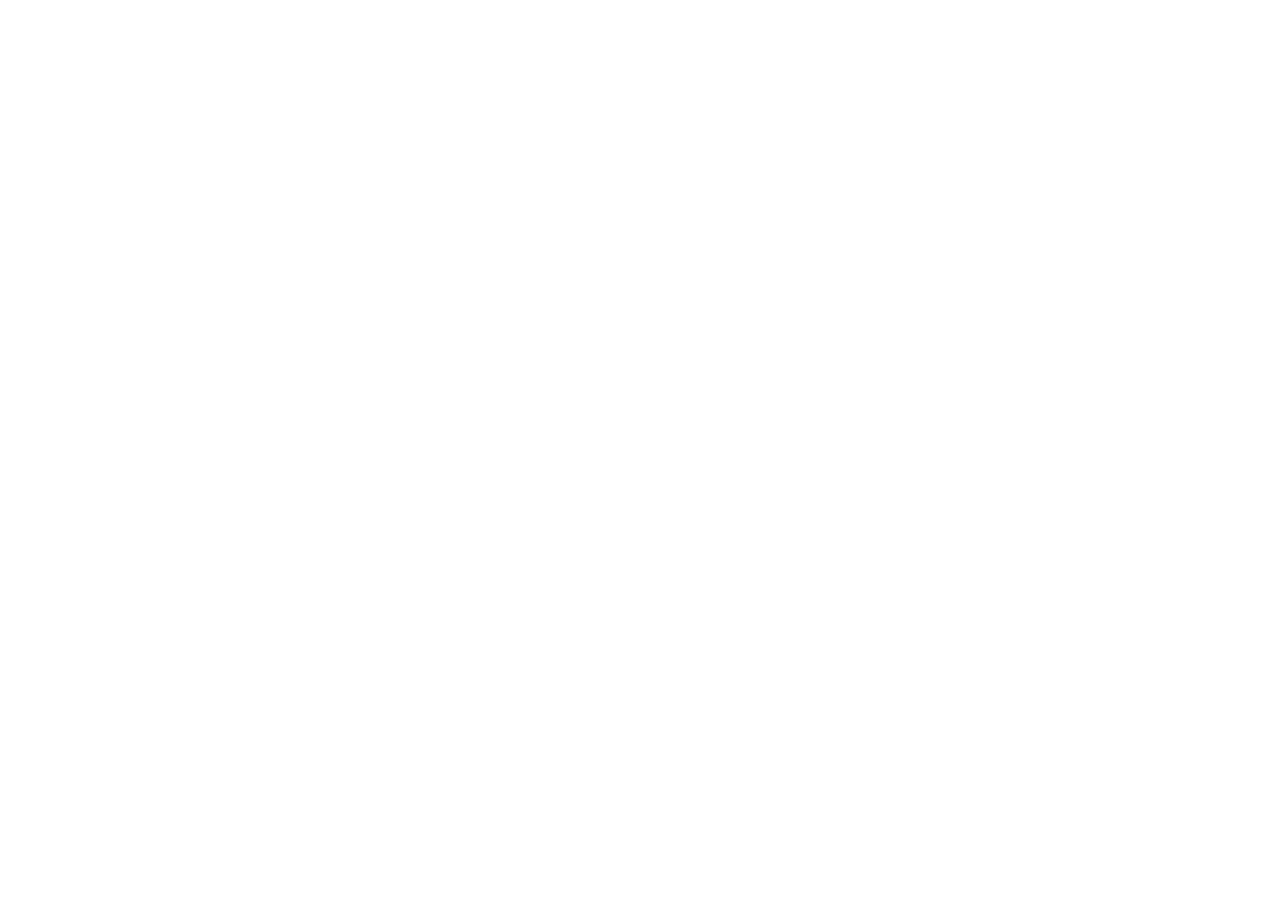
==== index.html @ e8f80d00 "Doctors" ====
<!DOCTYPE html>
<html>
    <head>
        <meta charset="utf-8" />
        <title>Стоматологическая клиника</title>
        <link rel="stylesheet" type="text/css" href="reset.css" />
        <link rel="stylesheet" type="text/css" href="styles.css" />
    </head>

    <body>

    </body>
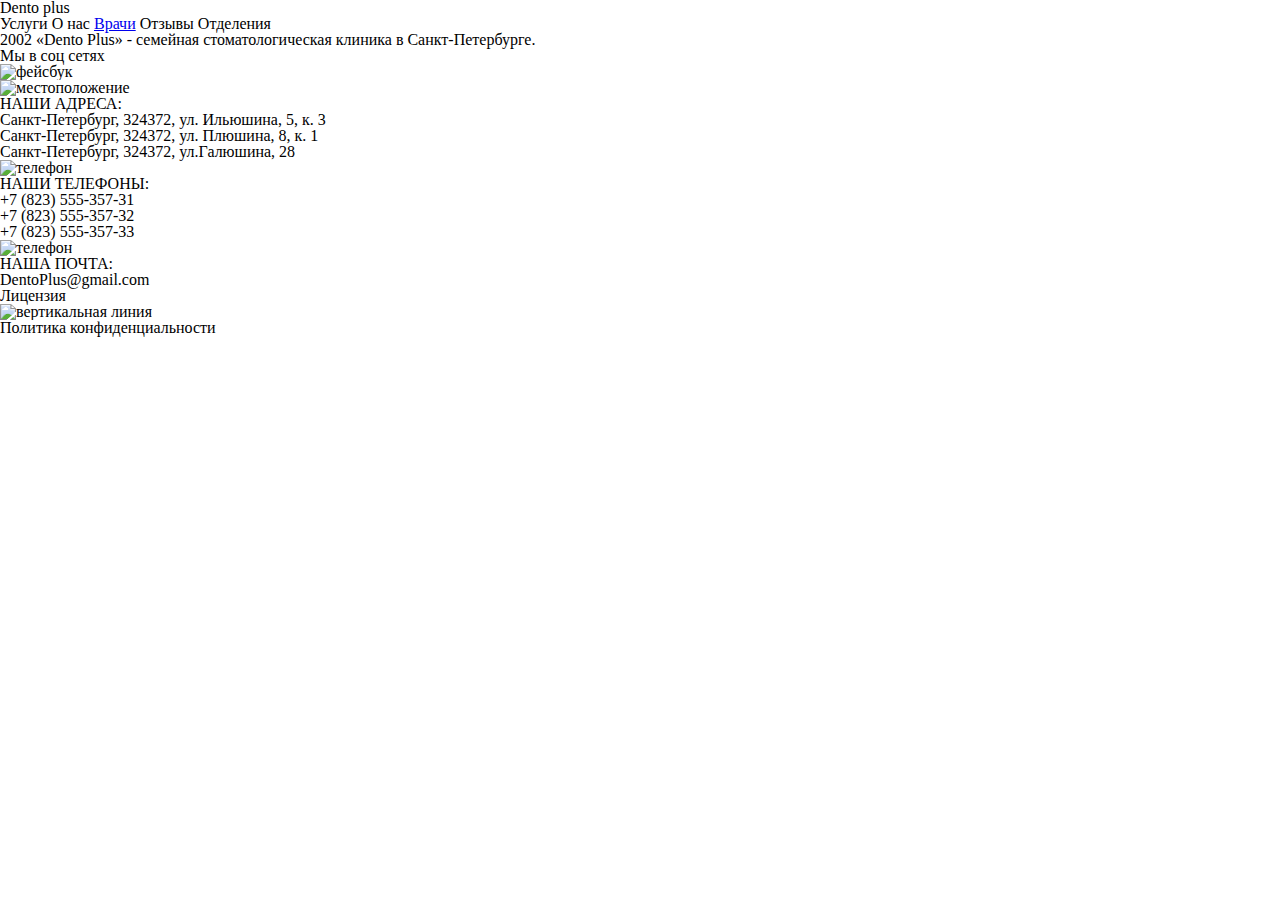
==== commit 05b38eb2: "футер и хедер на главную страницу" ====
--- a/index.html
+++ b/index.html
@@ -5,8 +5,91 @@
         <title>Стоматологическая клиника</title>
         <link rel="stylesheet" type="text/css" href="reset.css" />
         <link rel="stylesheet" type="text/css" href="styles.css" />
+        <link rel="stylesheet" href="icons/css/all.css" />
+        <link rel="preconnect" href="https://fonts.googleapis.com">
+        <link rel="preconnect" href="https://fonts.gstatic.com" crossorigin>
+        <link href="https://fonts.googleapis.com/css2?family=Open+Sans:wght@300;400;500;600;700;800&display=swap" rel="stylesheet">
+        <meta name="viewport" content="width=600px", initial-scale="1.0">
     </head>
 
     <body>
+    <!--Хедер-->
+
+    <div class="basis1">
+        <div id="header">
+            <div class="logotype">
+                <p>Dento plus</p>
+            </div>
+            
+            <div class="paragraphs">
+                <a class="points">Услуги</a>
+                <a class="points">О нас</a>
+                <a class="points" href="doctors.html">Врачи</a>
+                <a class="points">Отзывы</a>
+                <a class="points">Отделения</a>
+            </div>
+        </div>
+    </div>
+
+    <!--Футер-->
+
+    <div class="basis2">
+        <footer>
+            <div id="lineposition2">
+                <p class="textlevel2 textfirst">2002 «Dentо Plus» - семейная стоматологическая  клиника в Санкт-Петербурге.</p>
+
+                <div class="lineposition1">
+                    <p class="textlevel2 textsecond">Мы в соц сетях</p>
+                    <img class="facebook_icon" alt="фейсбук" src="dental_photo/facebook-icon.png" />
+                </div>
+            </div>
+
+            <div id="lineposition2">
+                <div class="columnposition">
+                    <div class="lineposition1">
+                        <img class="iconsblock" alt="местоположение" src="dental_photo/location-icon.png" />
+                        <p class="textlevel3">НАШИ АДРЕСА:</p>
+                    </div>
+
+                    <div class="ourcontacts1">
+                        <p class="textlevel2">Санкт-Петербург, 324372, ул. Ильюшина, 5, к. 3</p>
+                        <p class="textlevel2">Санкт-Петербург, 324372, ул. Плюшина, 8, к. 1</p>
+                        <p class="textlevel2">Санкт-Петербург, 324372, ул.Галюшина, 28</p>
+                    </div>
+                </div>
+
+                <div class="columnposition">
+                    <div class="lineposition1">
+                        <img class="iconsblock" alt="телефон" src="dental_photo/phone-icon.png" />
+                        <p class="textlevel3">НАШИ ТЕЛЕФОНЫ:</p>
+                    </div>
+
+                    <div class="ourcontacts2">
+                        <p class="textlevel2">+7 (823) 555-357-31</p>
+                        <p class="textlevel2">+7 (823) 555-357-32</p>
+                        <p class="textlevel2">+7 (823) 555-357-33</p>
+                    </div>
+                </div>
+
+                <div class="columnposition">
+                    <div class="lineposition1">
+                        <img class="iconsblock" alt="телефон" src="dental_photo/email-icon.png" />
+                        <p class="textlevel3">НАША ПОЧТА:</p>
+                    </div>
+
+                    <div class="ourcontacts2">
+                        <p class="textlevel2">DentoPlus@gmail.com</p>
+                    </div>
+                </div>    
+            </div>
+
+            <div class="lineposition3">
+                <p class="textlevel1">Лицензия</p>
+                <img class="vertical" alt="вертикальная линия" src="dental_photo/line.png" />
+                <p class="textlevel1">Политика конфиденциальности</p>
+            </div>
+
+        </footer>
+    </div>
 
     </body>